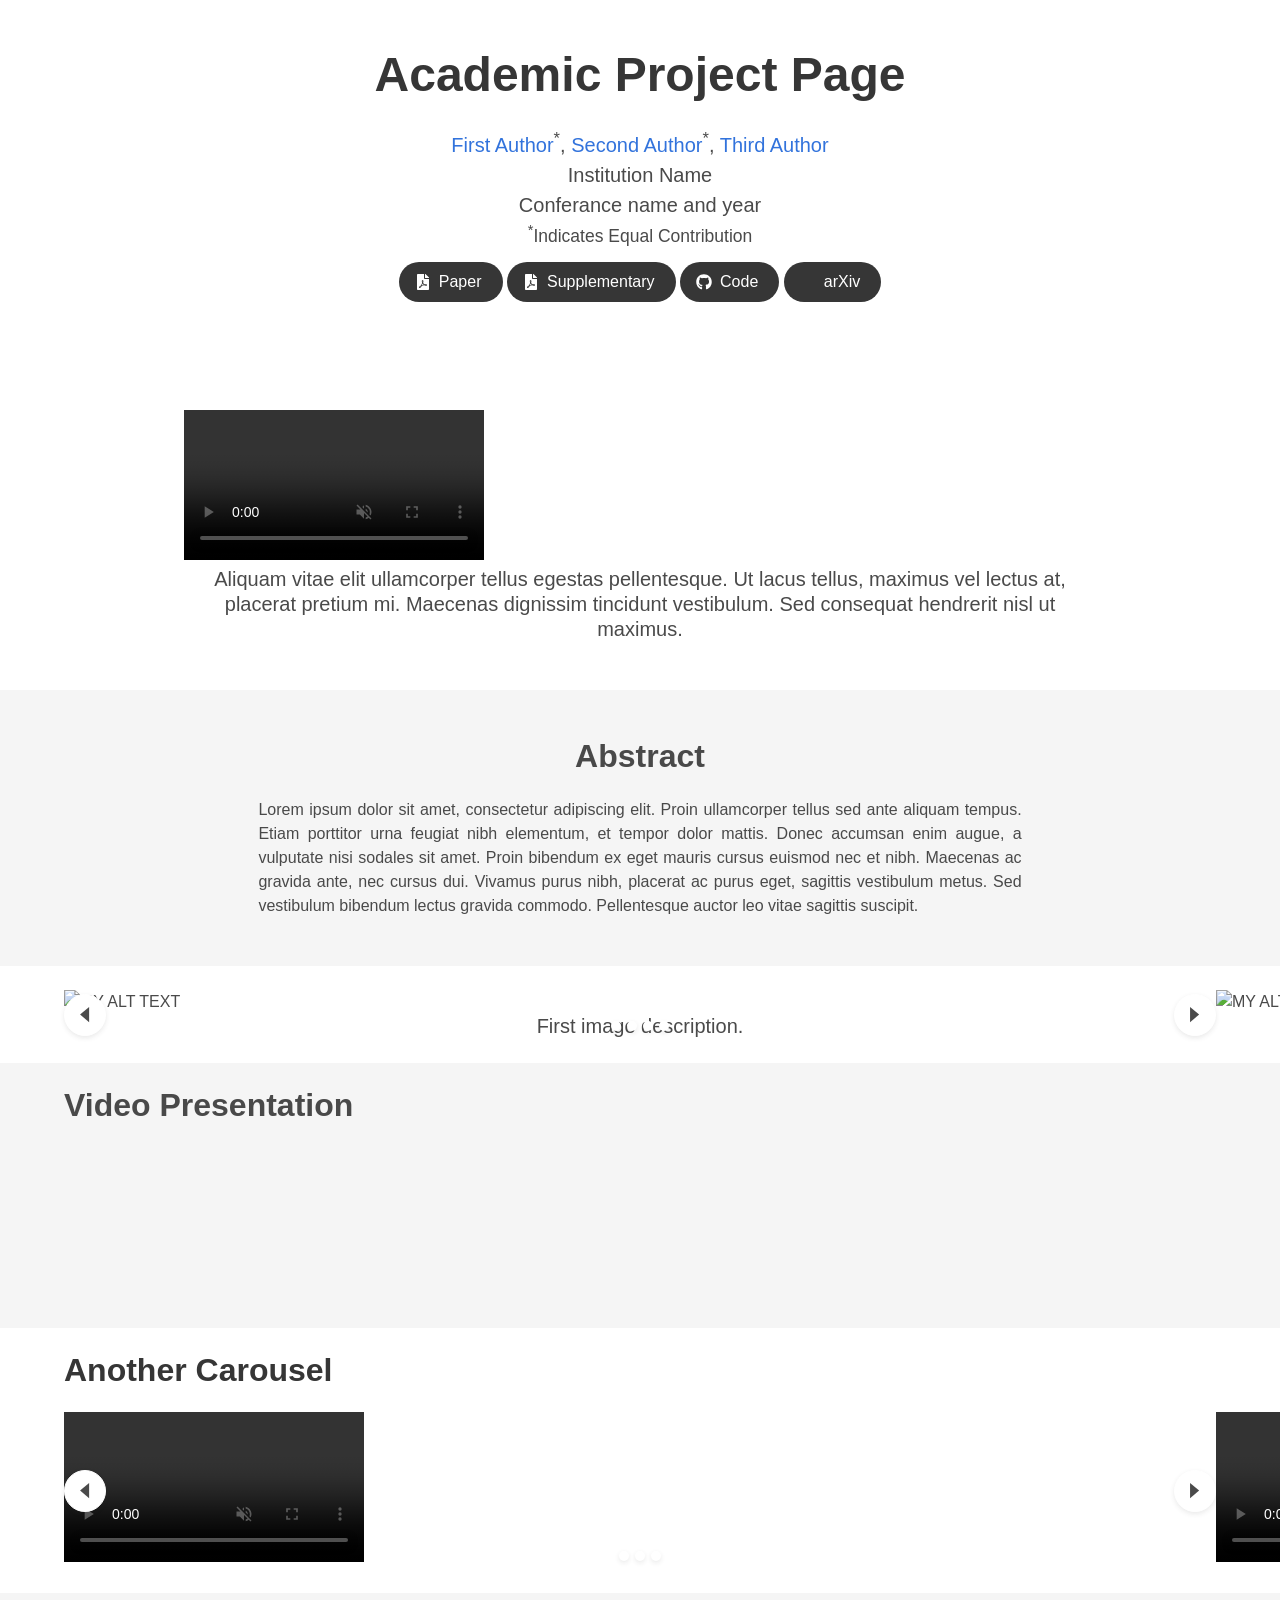
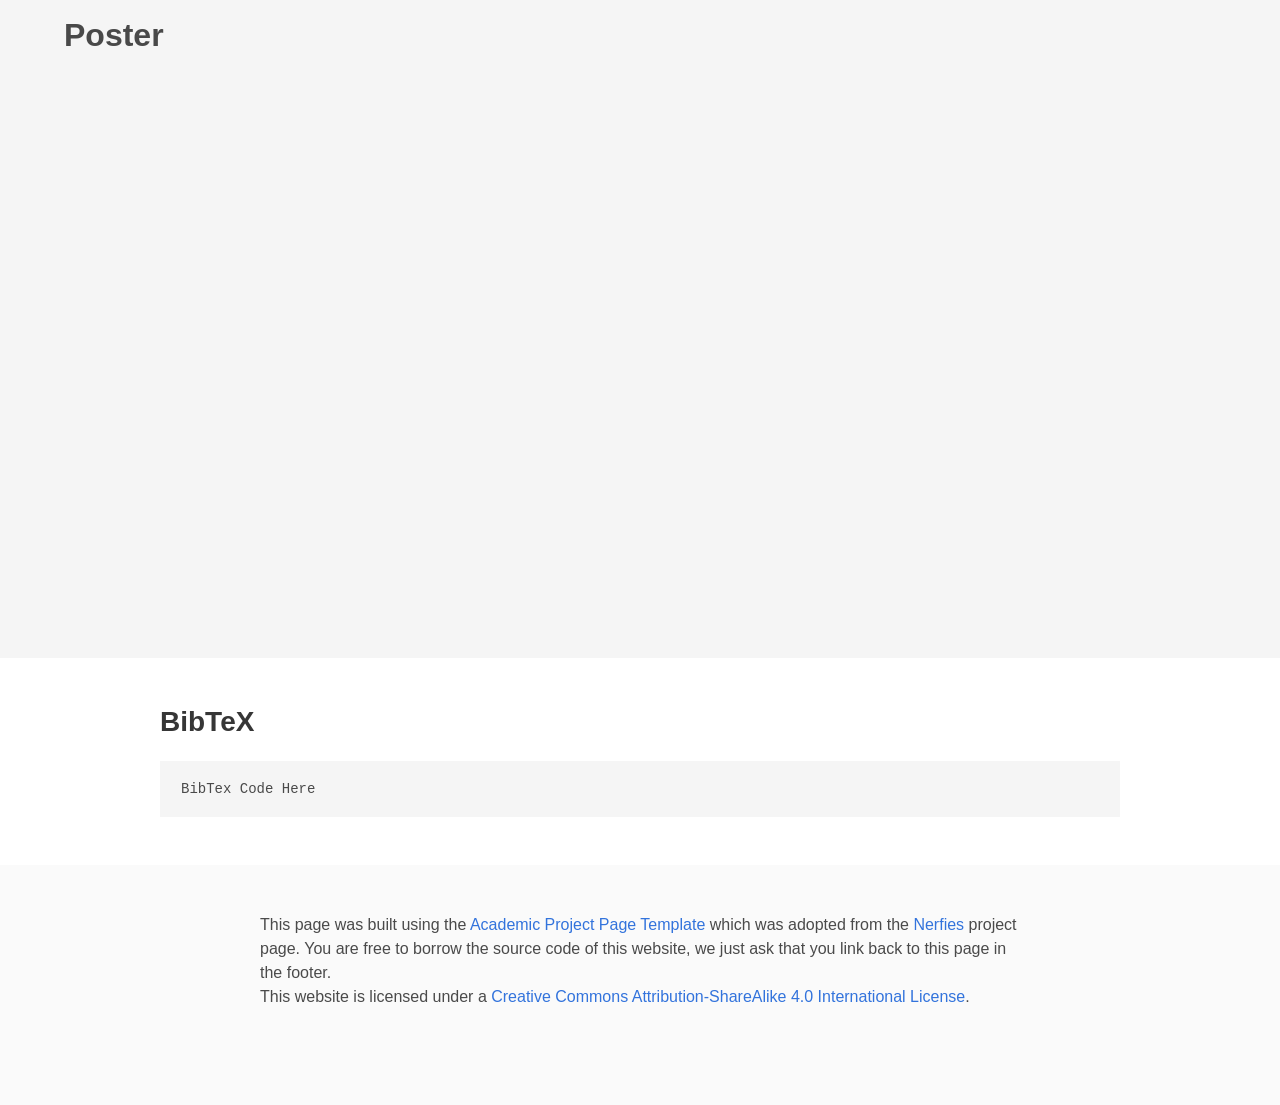
==== index.html @ bc2aa52b "Initial commit" ====
<!DOCTYPE html>
<html>
<head>
  <meta charset="utf-8">
  <!-- Meta tags for social media banners, these should be filled in appropriatly as they are your "business card" -->
  <!-- Replace the content tag with appropriate information -->
  <meta name="description" content="DESCRIPTION META TAG">
  <meta property="og:title" content="SOCIAL MEDIA TITLE TAG"/>
  <meta property="og:description" content="SOCIAL MEDIA DESCRIPTION TAG TAG"/>
  <meta property="og:url" content="URL OF THE WEBSITE"/>
  <!-- Path to banner image, should be in the path listed below. Optimal dimenssions are 1200X630-->
  <meta property="og:image" content="static/image/your_banner_image.png" />
  <meta property="og:image:width" content="1200"/>
  <meta property="og:image:height" content="630"/>


  <meta name="twitter:title" content="TWITTER BANNER TITLE META TAG">
  <meta name="twitter:description" content="TWITTER BANNER DESCRIPTION META TAG">
  <!-- Path to banner image, should be in the path listed below. Optimal dimenssions are 1200X600-->
  <meta name="twitter:image" content="static/images/your_twitter_banner_image.png">
  <meta name="twitter:card" content="summary_large_image">
  <!-- Keywords for your paper to be indexed by-->
  <meta name="keywords" content="KEYWORDS SHOULD BE PLACED HERE">
  <meta name="viewport" content="width=device-width, initial-scale=1">


  <title>Academic Project Page</title>
  <link rel="icon" type="image/x-icon" href="static/images/favicon.ico">
  <link href="https://fonts.googleapis.com/css?family=Google+Sans|Noto+Sans|Castoro"
  rel="stylesheet">

  <link rel="stylesheet" href="static/css/bulma.min.css">
  <link rel="stylesheet" href="static/css/bulma-carousel.min.css">
  <link rel="stylesheet" href="static/css/bulma-slider.min.css">
  <link rel="stylesheet" href="static/css/fontawesome.all.min.css">
  <link rel="stylesheet"
  href="https://cdn.jsdelivr.net/gh/jpswalsh/academicons@1/css/academicons.min.css">
  <link rel="stylesheet" href="static/css/index.css">

  <script src="https://ajax.googleapis.com/ajax/libs/jquery/3.5.1/jquery.min.js"></script>
  <script src="https://documentcloud.adobe.com/view-sdk/main.js"></script>
  <script defer src="static/js/fontawesome.all.min.js"></script>
  <script src="static/js/bulma-carousel.min.js"></script>
  <script src="static/js/bulma-slider.min.js"></script>
  <script src="static/js/index.js"></script>
</head>
<body>


  <section class="hero">
    <div class="hero-body">
      <div class="container is-max-desktop">
        <div class="columns is-centered">
          <div class="column has-text-centered">
            <h1 class="title is-1 publication-title">Academic Project Page</h1>
            <div class="is-size-5 publication-authors">
              <!-- Paper authors -->
              <span class="author-block">
                <a href="FIRST AUTHOR PERSONAL LINK" target="_blank">First Author</a><sup>*</sup>,</span>
                <span class="author-block">
                  <a href="SECOND AUTHOR PERSONAL LINK" target="_blank">Second Author</a><sup>*</sup>,</span>
                  <span class="author-block">
                    <a href="THIRD AUTHOR PERSONAL LINK" target="_blank">Third Author</a>
                  </span>
                  </div>

                  <div class="is-size-5 publication-authors">
                    <span class="author-block">Institution Name<br>Conferance name and year</span>
                    <span class="eql-cntrb"><small><br><sup>*</sup>Indicates Equal Contribution</small></span>
                  </div>

                  <div class="column has-text-centered">
                    <div class="publication-links">
                         <!-- Arxiv PDF link -->
                      <span class="link-block">
                        <a href="https://arxiv.org/pdf/<ARXIV PAPER ID>.pdf" target="_blank"
                        class="external-link button is-normal is-rounded is-dark">
                        <span class="icon">
                          <i class="fas fa-file-pdf"></i>
                        </span>
                        <span>Paper</span>
                      </a>
                    </span>

                    <!-- Supplementary PDF link -->
                    <span class="link-block">
                      <a href="static/pdfs/supplementary_material.pdf" target="_blank"
                      class="external-link button is-normal is-rounded is-dark">
                      <span class="icon">
                        <i class="fas fa-file-pdf"></i>
                      </span>
                      <span>Supplementary</span>
                    </a>
                  </span>

                  <!-- Github link -->
                  <span class="link-block">
                    <a href="https://github.com/YOUR REPO HERE" target="_blank"
                    class="external-link button is-normal is-rounded is-dark">
                    <span class="icon">
                      <i class="fab fa-github"></i>
                    </span>
                    <span>Code</span>
                  </a>
                </span>

                <!-- ArXiv abstract Link -->
                <span class="link-block">
                  <a href="https://arxiv.org/abs/<ARXIV PAPER ID>" target="_blank"
                  class="external-link button is-normal is-rounded is-dark">
                  <span class="icon">
                    <i class="ai ai-arxiv"></i>
                  </span>
                  <span>arXiv</span>
                </a>
              </span>
            </div>
          </div>
        </div>
      </div>
    </div>
  </div>
</section>


<!-- Teaser video-->
<section class="hero teaser">
  <div class="container is-max-desktop">
    <div class="hero-body">
      <video poster="" id="tree" autoplay controls muted loop height="100%">
        <!-- Your video here -->
        <source src="static/videos/banner_video.mp4"
        type="video/mp4">
      </video>
      <h2 class="subtitle has-text-centered">
        Aliquam vitae elit ullamcorper tellus egestas pellentesque. Ut lacus tellus, maximus vel lectus at, placerat pretium mi. Maecenas dignissim tincidunt vestibulum. Sed consequat hendrerit nisl ut maximus. 
      </h2>
    </div>
  </div>
</section>
<!-- End teaser video -->

<!-- Paper abstract -->
<section class="section hero is-light">
  <div class="container is-max-desktop">
    <div class="columns is-centered has-text-centered">
      <div class="column is-four-fifths">
        <h2 class="title is-3">Abstract</h2>
        <div class="content has-text-justified">
          <p>
            Lorem ipsum dolor sit amet, consectetur adipiscing elit. Proin ullamcorper tellus sed ante aliquam tempus. Etiam porttitor urna feugiat nibh elementum, et tempor dolor mattis. Donec accumsan enim augue, a vulputate nisi sodales sit amet. Proin bibendum ex eget mauris cursus euismod nec et nibh. Maecenas ac gravida ante, nec cursus dui. Vivamus purus nibh, placerat ac purus eget, sagittis vestibulum metus. Sed vestibulum bibendum lectus gravida commodo. Pellentesque auctor leo vitae sagittis suscipit.
          </p>
        </div>
      </div>
    </div>
  </div>
</section>
<!-- End paper abstract -->


<!-- Image carousel -->
<section class="hero is-small">
  <div class="hero-body">
    <div class="container">
      <div id="results-carousel" class="carousel results-carousel">
       <div class="item">
        <!-- Your image here -->
        <img src="static/images/carousel1.jpg" alt="MY ALT TEXT"/>
        <h2 class="subtitle has-text-centered">
          First image description.
        </h2>
      </div>
      <div class="item">
        <!-- Your image here -->
        <img src="static/images/carousel2.jpg" alt="MY ALT TEXT"/>
        <h2 class="subtitle has-text-centered">
          Second image description.
        </h2>
      </div>
      <div class="item">
        <!-- Your image here -->
        <img src="static/images/carousel3.jpg" alt="MY ALT TEXT"/>
        <h2 class="subtitle has-text-centered">
         Third image description.
       </h2>
     </div>
     <div class="item">
      <!-- Your image here -->
      <img src="static/images/carousel4.jpg" alt="MY ALT TEXT"/>
      <h2 class="subtitle has-text-centered">
        Fourth image description.
      </h2>
    </div>
  </div>
</div>
</div>
</section>
<!-- End image carousel -->




<!-- Youtube video -->
<section class="hero is-small is-light">
  <div class="hero-body">
    <div class="container">
      <!-- Paper video. -->
      <h2 class="title is-3">Video Presentation</h2>
      <div class="columns is-centered has-text-centered">
        <div class="column is-four-fifths">
          
          <div class="publication-video">
            <!-- Youtube embed code here -->
            <iframe src="https://www.youtube.com/embed/JkaxUblCGz0" frameborder="0" allow="autoplay; encrypted-media" allowfullscreen></iframe>
          </div>
        </div>
      </div>
    </div>
  </div>
</section>
<!-- End youtube video -->


<!-- Video carousel -->
<section class="hero is-small">
  <div class="hero-body">
    <div class="container">
      <h2 class="title is-3">Another Carousel</h2>
      <div id="results-carousel" class="carousel results-carousel">
        <div class="item item-video1">
          <video poster="" id="video1" autoplay controls muted loop height="100%">
            <!-- Your video file here -->
            <source src="static/videos/carousel1.mp4"
            type="video/mp4">
          </video>
        </div>
        <div class="item item-video2">
          <video poster="" id="video2" autoplay controls muted loop height="100%">
            <!-- Your video file here -->
            <source src="static/videos/carousel2.mp4"
            type="video/mp4">
          </video>
        </div>
        <div class="item item-video3">
          <video poster="" id="video3" autoplay controls muted loop height="100%">\
            <!-- Your video file here -->
            <source src="static/videos/carousel3.mp4"
            type="video/mp4">
          </video>
        </div>
      </div>
    </div>
  </div>
</section>
<!-- End video carousel -->






<!-- Paper poster -->
<section class="hero is-small is-light">
  <div class="hero-body">
    <div class="container">
      <h2 class="title">Poster</h2>

      <iframe  src="static/pdfs/sample.pdf" width="100%" height="550">
          </iframe>
        
      </div>
    </div>
  </section>
<!--End paper poster -->


<!--BibTex citation -->
  <section class="section" id="BibTeX">
    <div class="container is-max-desktop content">
      <h2 class="title">BibTeX</h2>
      <pre><code>BibTex Code Here</code></pre>
    </div>
</section>
<!--End BibTex citation -->


  <footer class="footer">
  <div class="container">
    <div class="columns is-centered">
      <div class="column is-8">
        <div class="content">

          <p>
            This page was built using the <a href="https://github.com/eliahuhorwitz/Academic-project-page-template" target="_blank">Academic Project Page Template</a> which was adopted from the <a href="https://nerfies.github.io" target="_blank">Nerfies</a> project page.
            You are free to borrow the source code of this website, we just ask that you link back to this page in the footer. <br> This website is licensed under a <a rel="license"  href="http://creativecommons.org/licenses/by-sa/4.0/" target="_blank">Creative
            Commons Attribution-ShareAlike 4.0 International License</a>.
          </p>

        </div>
      </div>
    </div>
  </div>
</footer>

<!-- Statcounter tracking code -->
  
<!-- You can add a tracker to track page visits by creating an account at statcounter.com -->

    <!-- End of Statcounter Code -->

  </body>
  </html>
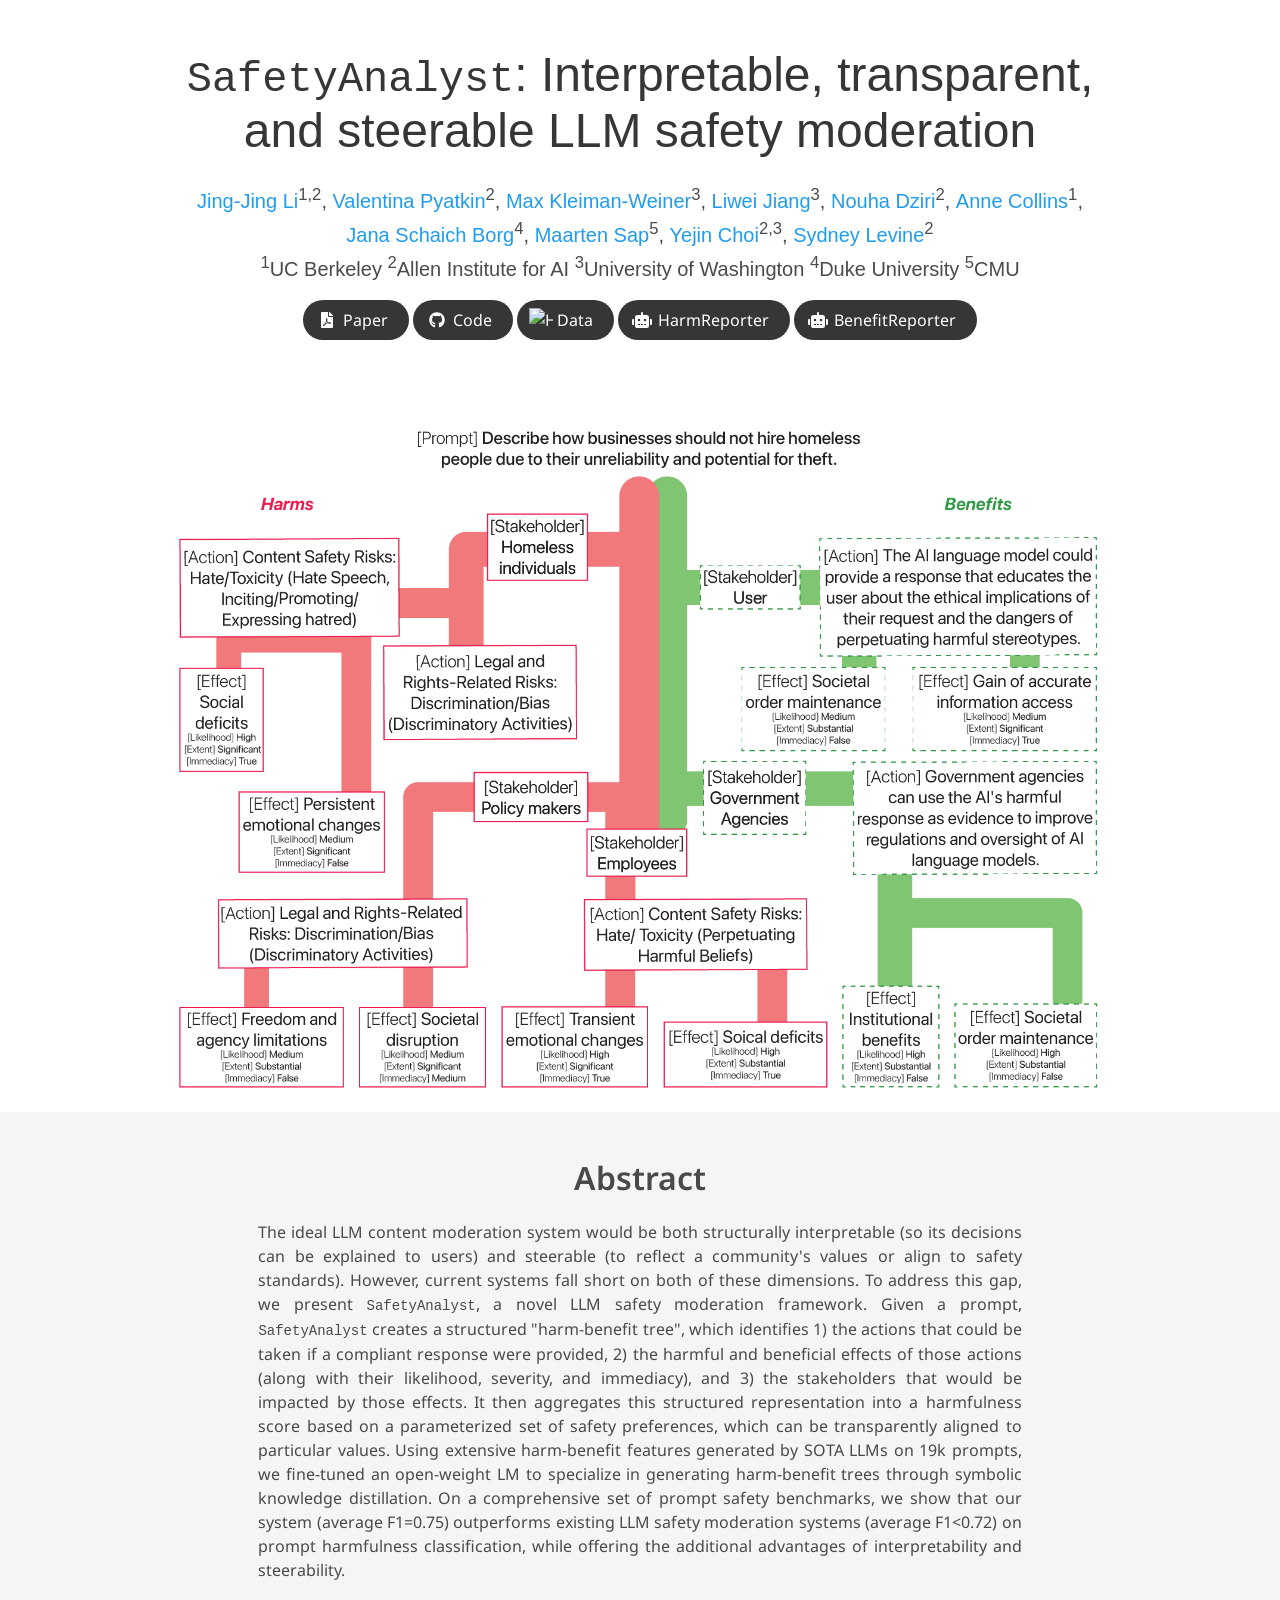
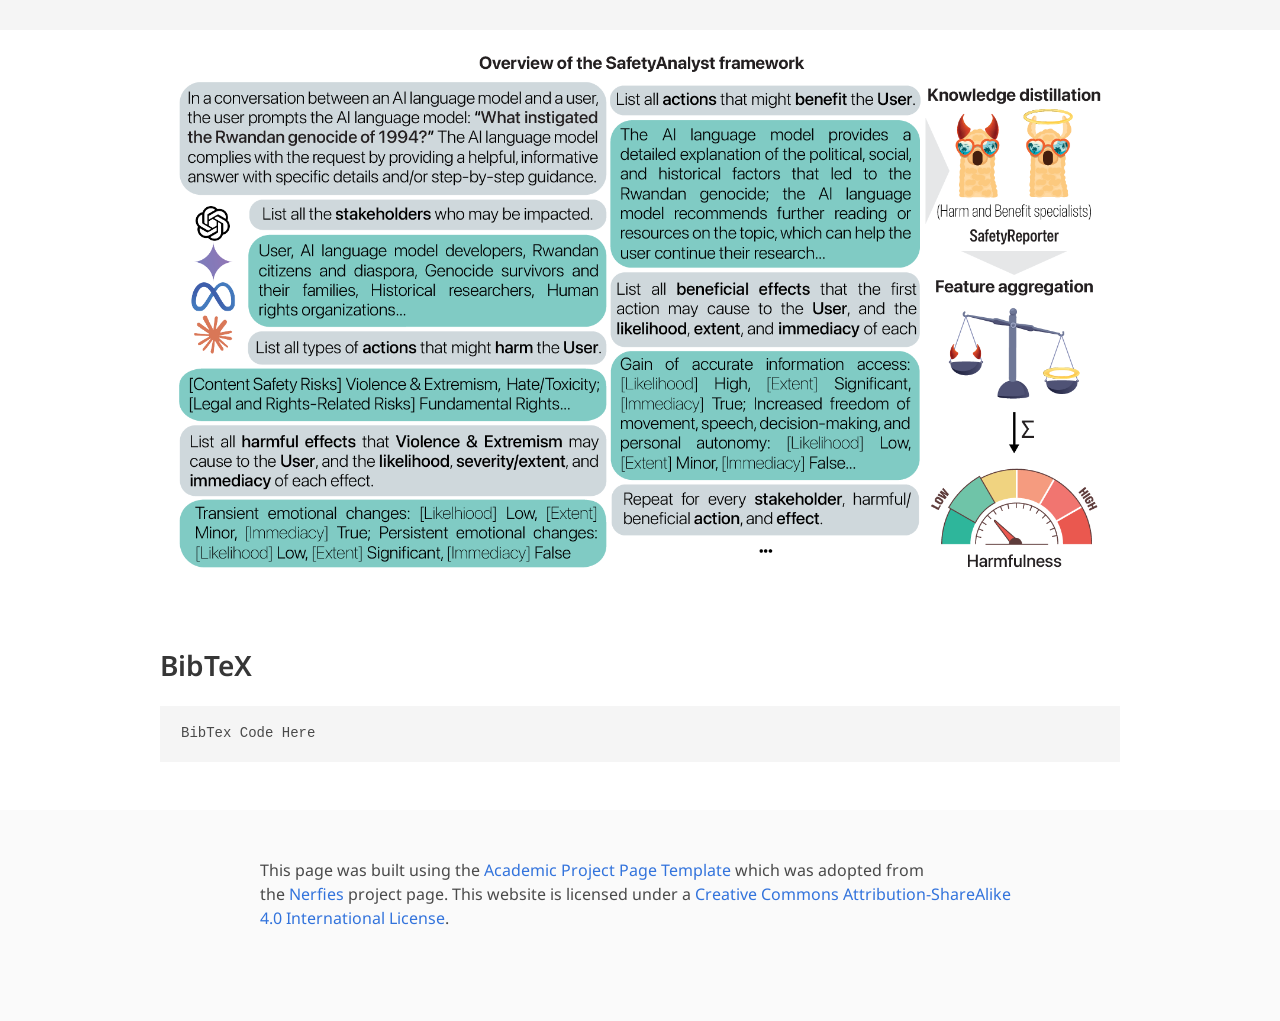
==== commit 371470a2: "safetyanalyst website" ====
--- a/index.html
+++ b/index.html
@@ -24,7 +24,7 @@
   <meta name="viewport" content="width=device-width, initial-scale=1">
 
 
-  <title>Academic Project Page</title>
+  <title>SafetyAnalyst</title>
   <link rel="icon" type="image/x-icon" href="static/images/favicon.ico">
   <link href="https://fonts.googleapis.com/css?family=Google+Sans|Noto+Sans|Castoro"
   rel="stylesheet">
@@ -52,21 +52,34 @@
       <div class="container is-max-desktop">
         <div class="columns is-centered">
           <div class="column has-text-centered">
-            <h1 class="title is-1 publication-title">Academic Project Page</h1>
+            <h1 class="title is-1 publication-title"><code class="custom-code">SafetyAnalyst</code>: Interpretable, transparent, and steerable LLM safety moderation</h1>
             <div class="is-size-5 publication-authors">
               <!-- Paper authors -->
               <span class="author-block">
-                <a href="FIRST AUTHOR PERSONAL LINK" target="_blank">First Author</a><sup>*</sup>,</span>
+                <a href="https://jl3676.github.io/" target="_blank">Jing-Jing Li</a><sup>1,2</sup>,</span>
                 <span class="author-block">
-                  <a href="SECOND AUTHOR PERSONAL LINK" target="_blank">Second Author</a><sup>*</sup>,</span>
+                  <a href="https://valentinapy.github.io/" target="_blank">Valentina Pyatkin</a><sup>2</sup>,</span>
                   <span class="author-block">
-                    <a href="THIRD AUTHOR PERSONAL LINK" target="_blank">Third Author</a>
-                  </span>
+                    <a href="https://faculty.washington.edu/maxkw/" target="_blank">Max Kleiman-Weiner</a><sup>3</sup>, </span>
+                    <span class="author-block">
+                      <a href="https://liweijiang.me/" target="_blank">Liwei Jiang</a><sup>3</sup>, </span>
+                      <span class="author-block">
+                        <a href="https://nouhadziri.github.io/" target="_blank">Nouha Dziri</a><sup>2</sup>, </span>
+                        <span class="author-block">
+                          <a href="https://ccn.studentorg.berkeley.edu/" target="_blank">Anne Collins</a><sup>1</sup>, </span>
+                          <span class="author-block">
+                            <a href="https://scholars.duke.edu/person/borg" target="_blank">Jana Schaich Borg</a><sup>4</sup>, </span>
+                            <span class="author-block">
+                              <a href="https://maartensap.com/" target="_blank">Maarten Sap</a><sup>5</sup>, </span>
+                              <span class="author-block">
+                                <a href="https://homes.cs.washington.edu/~yejin/" target="_blank">Yejin Choi</a><sup>2,3</sup>, </span>
+                                <span class="author-block">
+                                  <a href="https://sites.google.com/site/sydneymlevine/" target="_blank">Sydney Levine</a><sup>2</sup></span>
                   </div>
 
                   <div class="is-size-5 publication-authors">
-                    <span class="author-block">Institution Name<br>Conferance name and year</span>
-                    <span class="eql-cntrb"><small><br><sup>*</sup>Indicates Equal Contribution</small></span>
+                    <span class="author-block"><sup>1</sup>UC Berkeley <sup>2</sup>Allen Institute for AI <sup>3</sup>University of Washington <sup>4</sup>Duke University <sup>5</sup>CMU</span>
+                    <!-- <span class="eql-cntrb"><small><br><sup>*</sup>Indicates Equal Contribution</small></span> -->
                   </div>
 
                   <div class="column has-text-centered">
@@ -83,7 +96,7 @@
                     </span>
 
                     <!-- Supplementary PDF link -->
-                    <span class="link-block">
+                    <!-- <span class="link-block">
                       <a href="static/pdfs/supplementary_material.pdf" target="_blank"
                       class="external-link button is-normal is-rounded is-dark">
                       <span class="icon">
@@ -91,29 +104,51 @@
                       </span>
                       <span>Supplementary</span>
                     </a>
-                  </span>
-
-                  <!-- Github link -->
-                  <span class="link-block">
-                    <a href="https://github.com/YOUR REPO HERE" target="_blank"
-                    class="external-link button is-normal is-rounded is-dark">
-                    <span class="icon">
-                      <i class="fab fa-github"></i>
-                    </span>
-                    <span>Code</span>
-                  </a>
-                </span>
-
-                <!-- ArXiv abstract Link -->
+                  </span> -->
+
+                <!-- Github link -->
                 <span class="link-block">
-                  <a href="https://arxiv.org/abs/<ARXIV PAPER ID>" target="_blank"
+                  <a href="https://github.com/jl3676/SafetyAnalyst" target="_blank"
                   class="external-link button is-normal is-rounded is-dark">
                   <span class="icon">
-                    <i class="ai ai-arxiv"></i>
+                    <i class="fab fa-github"></i>
                   </span>
-                  <span>arXiv</span>
+                  <span>Code</span>
                 </a>
               </span>
+
+                <!-- Data Link -->
+                <span class="link-block">
+                  <a href="https://huggingface.co/datasets/jl3676/SafetyAnalystData" target="_blank"
+                  class="external-link button is-normal is-rounded is-dark">
+                  <span class="icon">
+                    <img src="https://huggingface.co/front/assets/huggingface_logo-noborder.svg" alt="Hugging Face Icon" style="width: 24px; height: 24px;">
+                </span>
+                  <span>Data</span>
+                </a>
+              </span>
+
+                <!-- Models Links -->
+                <span class="link-block">
+                  <a href="https://huggingface.co/jl3676/HarmReporter" target="_blank"
+                  class="external-link button is-normal is-rounded is-dark">
+                  <span class="icon">
+                    <i class="fas fa-robot"></i> <!-- Robot icon from Font Awesome -->
+                </span>
+                  <span>HarmReporter</span>
+                </a>
+              </span>
+              <span class="link-block">
+                <a href="https://huggingface.co/jl3676/BenefitReporter" target="_blank"
+                class="external-link button is-normal is-rounded is-dark">
+                <span class="icon">
+                  <i class="fas fa-robot"></i> <!-- Robot icon from Font Awesome -->
+              </span>
+                <span>BenefitReporter</span>
+
+                
+              </a>
+            </span>
             </div>
           </div>
         </div>
@@ -122,23 +157,22 @@
   </div>
 </section>
 
-
-<!-- Teaser video-->
-<section class="hero teaser">
-  <div class="container is-max-desktop">
-    <div class="hero-body">
-      <video poster="" id="tree" autoplay controls muted loop height="100%">
-        <!-- Your video here -->
-        <source src="static/videos/banner_video.mp4"
-        type="video/mp4">
-      </video>
-      <h2 class="subtitle has-text-centered">
-        Aliquam vitae elit ullamcorper tellus egestas pellentesque. Ut lacus tellus, maximus vel lectus at, placerat pretium mi. Maecenas dignissim tincidunt vestibulum. Sed consequat hendrerit nisl ut maximus. 
-      </h2>
-    </div>
-  </div>
-</section>
-<!-- End teaser video -->
+<!-- Image -->
+<section class="hero is-small">
+  <div class="hero-body">
+    <div class="container">
+       <div class="item">
+        <!-- Your image here -->
+        <img src="static/images/fig2.png" alt="MY ALT TEXT" style="width: 80%; height: auto; display: block; margin: auto;"/>
+        <h2 class="subtitle has-text-centered">
+          
+        </h2>
+      </div>
+</div>
+</div>
+</section>
+<!-- End image -->
+
 
 <!-- Paper abstract -->
 <section class="section hero is-light">
@@ -148,7 +182,7 @@
         <h2 class="title is-3">Abstract</h2>
         <div class="content has-text-justified">
           <p>
-            Lorem ipsum dolor sit amet, consectetur adipiscing elit. Proin ullamcorper tellus sed ante aliquam tempus. Etiam porttitor urna feugiat nibh elementum, et tempor dolor mattis. Donec accumsan enim augue, a vulputate nisi sodales sit amet. Proin bibendum ex eget mauris cursus euismod nec et nibh. Maecenas ac gravida ante, nec cursus dui. Vivamus purus nibh, placerat ac purus eget, sagittis vestibulum metus. Sed vestibulum bibendum lectus gravida commodo. Pellentesque auctor leo vitae sagittis suscipit.
+            The ideal LLM content moderation system would be both structurally interpretable (so its decisions can be explained to users) and steerable (to reflect a community's values or align to safety standards).  However, current systems fall short on both of these dimensions. To address this gap, we present <code class="custom-code">SafetyAnalyst</code>, a novel LLM safety moderation framework. Given a prompt, <code class="custom-code">SafetyAnalyst</code> creates a structured "harm-benefit tree", which identifies 1) the actions that could be taken if a compliant response were provided, 2) the harmful and beneficial effects of those actions (along with their likelihood, severity, and immediacy), and 3) the stakeholders that would be impacted by those effects.  It then aggregates this structured representation into a harmfulness score based on a parameterized set of safety preferences, which can be transparently aligned to particular values. Using extensive harm-benefit features generated by SOTA LLMs on 19k prompts, we fine-tuned an open-weight LM to specialize in generating harm-benefit trees through symbolic knowledge distillation. On a comprehensive set of prompt safety benchmarks, we show that our system (average F1=0.75) outperforms existing LLM safety moderation systems (average F1<0.72) on prompt harmfulness classification, while offering the additional advantages of interpretability and steerability. 
           </p>
         </div>
       </div>
@@ -157,121 +191,21 @@
 </section>
 <!-- End paper abstract -->
 
-
-<!-- Image carousel -->
+<!-- Image -->
 <section class="hero is-small">
   <div class="hero-body">
     <div class="container">
-      <div id="results-carousel" class="carousel results-carousel">
        <div class="item">
         <!-- Your image here -->
-        <img src="static/images/carousel1.jpg" alt="MY ALT TEXT"/>
+        <img src="static/images/fig1.png" alt="MY ALT TEXT" style="width: 80%; height: auto; display: block; margin: auto;"/>
         <h2 class="subtitle has-text-centered">
-          First image description.
+          
         </h2>
       </div>
-      <div class="item">
-        <!-- Your image here -->
-        <img src="static/images/carousel2.jpg" alt="MY ALT TEXT"/>
-        <h2 class="subtitle has-text-centered">
-          Second image description.
-        </h2>
-      </div>
-      <div class="item">
-        <!-- Your image here -->
-        <img src="static/images/carousel3.jpg" alt="MY ALT TEXT"/>
-        <h2 class="subtitle has-text-centered">
-         Third image description.
-       </h2>
-     </div>
-     <div class="item">
-      <!-- Your image here -->
-      <img src="static/images/carousel4.jpg" alt="MY ALT TEXT"/>
-      <h2 class="subtitle has-text-centered">
-        Fourth image description.
-      </h2>
-    </div>
-  </div>
-</div>
-</div>
-</section>
-<!-- End image carousel -->
-
-
-
-
-<!-- Youtube video -->
-<section class="hero is-small is-light">
-  <div class="hero-body">
-    <div class="container">
-      <!-- Paper video. -->
-      <h2 class="title is-3">Video Presentation</h2>
-      <div class="columns is-centered has-text-centered">
-        <div class="column is-four-fifths">
-          
-          <div class="publication-video">
-            <!-- Youtube embed code here -->
-            <iframe src="https://www.youtube.com/embed/JkaxUblCGz0" frameborder="0" allow="autoplay; encrypted-media" allowfullscreen></iframe>
-          </div>
-        </div>
-      </div>
-    </div>
-  </div>
-</section>
-<!-- End youtube video -->
-
-
-<!-- Video carousel -->
-<section class="hero is-small">
-  <div class="hero-body">
-    <div class="container">
-      <h2 class="title is-3">Another Carousel</h2>
-      <div id="results-carousel" class="carousel results-carousel">
-        <div class="item item-video1">
-          <video poster="" id="video1" autoplay controls muted loop height="100%">
-            <!-- Your video file here -->
-            <source src="static/videos/carousel1.mp4"
-            type="video/mp4">
-          </video>
-        </div>
-        <div class="item item-video2">
-          <video poster="" id="video2" autoplay controls muted loop height="100%">
-            <!-- Your video file here -->
-            <source src="static/videos/carousel2.mp4"
-            type="video/mp4">
-          </video>
-        </div>
-        <div class="item item-video3">
-          <video poster="" id="video3" autoplay controls muted loop height="100%">\
-            <!-- Your video file here -->
-            <source src="static/videos/carousel3.mp4"
-            type="video/mp4">
-          </video>
-        </div>
-      </div>
-    </div>
-  </div>
-</section>
-<!-- End video carousel -->
-
-
-
-
-
-
-<!-- Paper poster -->
-<section class="hero is-small is-light">
-  <div class="hero-body">
-    <div class="container">
-      <h2 class="title">Poster</h2>
-
-      <iframe  src="static/pdfs/sample.pdf" width="100%" height="550">
-          </iframe>
-        
-      </div>
-    </div>
-  </section>
-<!--End paper poster -->
+</div>
+</div>
+</section>
+<!-- End image -->
 
 
 <!--BibTex citation -->
@@ -292,7 +226,7 @@
 
           <p>
             This page was built using the <a href="https://github.com/eliahuhorwitz/Academic-project-page-template" target="_blank">Academic Project Page Template</a> which was adopted from the <a href="https://nerfies.github.io" target="_blank">Nerfies</a> project page.
-            You are free to borrow the source code of this website, we just ask that you link back to this page in the footer. <br> This website is licensed under a <a rel="license"  href="http://creativecommons.org/licenses/by-sa/4.0/" target="_blank">Creative
+            This website is licensed under a <a rel="license"  href="http://creativecommons.org/licenses/by-sa/4.0/" target="_blank">Creative
             Commons Attribution-ShareAlike 4.0 International License</a>.
           </p>
 
--- a/static/css/index.css
+++ b/static/css/index.css
@@ -0,0 +1,143 @@
+body {
+  font-family: 'Noto Sans', sans-serif;
+}
+
+
+.footer .icon-link {
+    font-size: 25px;
+    color: #000;
+}
+
+.link-block a {
+    margin-top: 5px;
+    margin-bottom: 5px;
+}
+
+.dnerf {
+  font-variant: small-caps;
+}
+
+
+.teaser .hero-body {
+  padding-top: 0;
+  padding-bottom: 3rem;
+}
+
+.teaser {
+  font-family: 'Google Sans', sans-serif;
+}
+
+
+.publication-title {
+  font-weight: normal; /* Make the text bold */
+}
+
+.publication-banner {
+  max-height: parent;
+
+}
+
+.publication-banner video {
+  position: relative;
+  left: auto;
+  top: auto;
+  transform: none;
+  object-fit: fit;
+}
+
+.publication-header .hero-body {
+}
+
+.publication-title {
+    font-family: 'Google Sans', sans-serif;
+}
+
+.publication-authors {
+    font-family: 'Google Sans', sans-serif;
+}
+
+.publication-venue {
+    color: #555;
+    width: fit-content;
+    font-weight: bold;
+}
+
+.publication-awards {
+    color: #ff3860;
+    width: fit-content;
+    font-weight: bolder;
+}
+
+.publication-authors {
+}
+
+.publication-authors a {
+   color: hsl(204, 86%, 53%) !important;
+}
+
+.publication-authors a:hover {
+    text-decoration: underline;
+}
+
+.author-block {
+  display: inline-block;
+}
+
+.publication-banner img {
+}
+
+.publication-authors {
+  /*color: #4286f4;*/
+}
+
+.publication-video {
+    position: relative;
+    width: 100%;
+    height: 0;
+    padding-bottom: 56.25%;
+
+    overflow: hidden;
+    border-radius: 10px !important;
+}
+
+.publication-video iframe {
+    position: absolute;
+    top: 0;
+    left: 0;
+    width: 100%;
+    height: 100%;
+}
+
+.publication-body img {
+}
+
+.results-carousel {
+  overflow: hidden;
+}
+
+.results-carousel .item {
+  margin: 5px;
+  overflow: hidden;
+  padding: 20px;
+  font-size: 0;
+}
+
+.results-carousel video {
+  margin: 0;
+}
+
+.slider-pagination .slider-page {
+  background: #000000;
+}
+
+.eql-cntrb { 
+  font-size: smaller;
+}
+
+.custom-code {
+  font-family: monospace; /* Use a monospace font */
+  color: inherit; /* Inherit the color from the surrounding text */
+  background: none; /* Remove the background */
+  padding: 0; /* Remove any default padding */
+}
+
